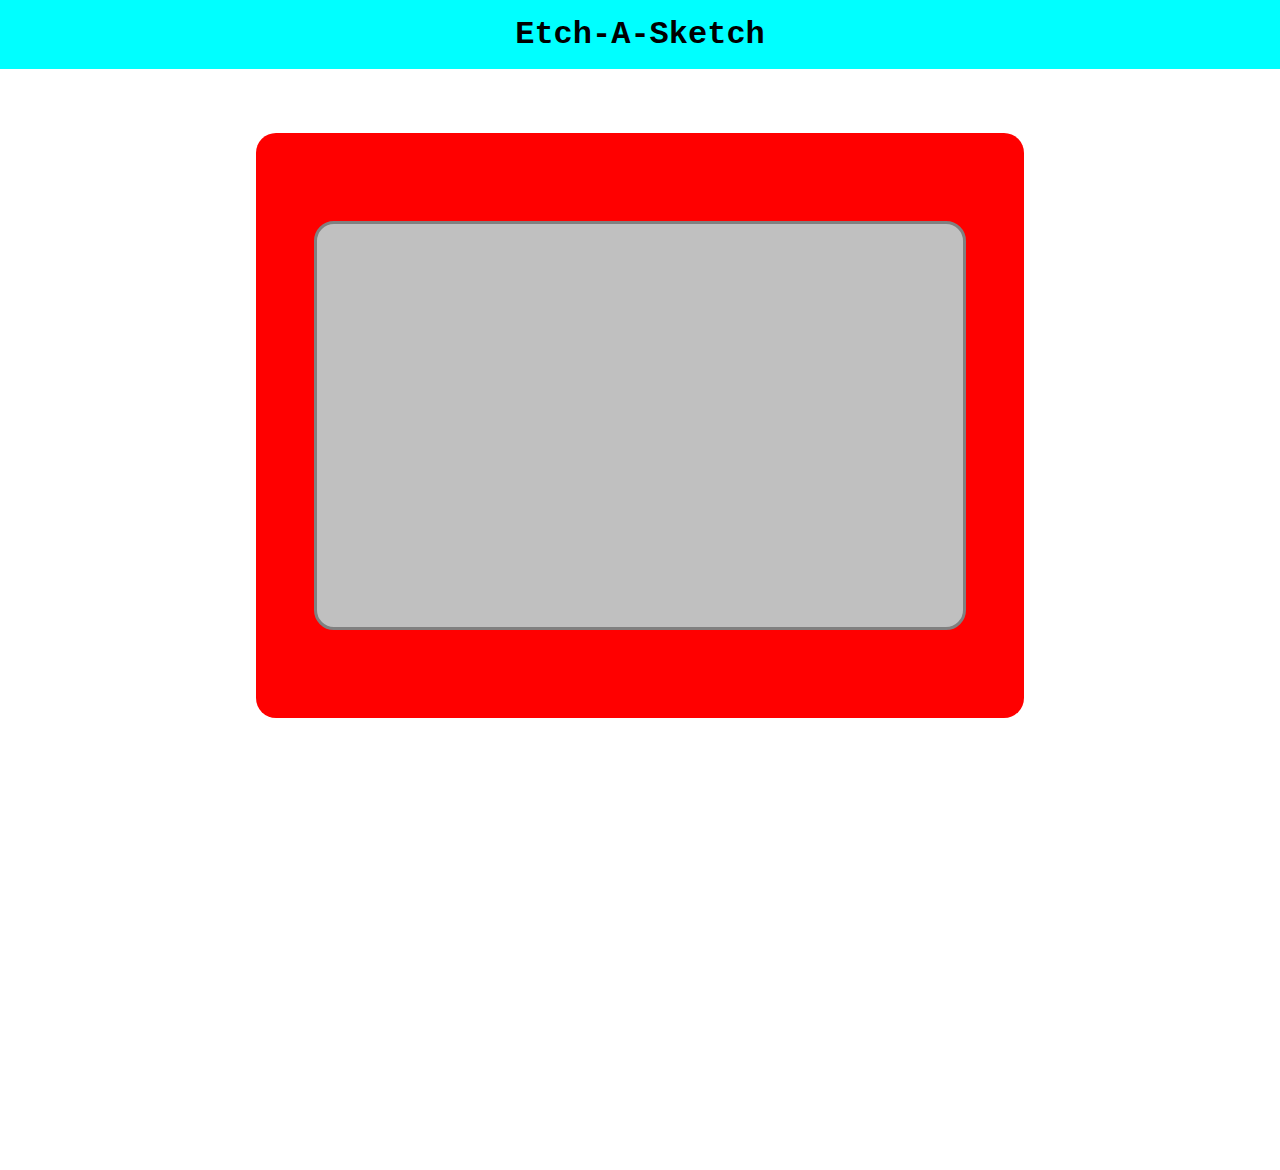
==== etch-a-sketch/index.html @ db74eb9e "Created Etch-A-Sketch DIR, Basic Implementation" ====
<!DOCTYPE html>
<html lang="en">
    <head>
        <meta charset="UTF-8">
        <title>Etch-A-Sketch</title>
        <link rel="stylesheet" href="./styles/index.css">
    </head>
    <body>
        <div class="topbar">
            <h1>Etch-A-Sketch</h1>
        </div>
        <div class="etchsketch">
            <div class="screen">

            </div>
        </div>
        <div class="bottombar">

        </div>
        <script src="./js/main.js"></script>
    </body>
</html>
---- etch-a-sketch/styles/index.css ----
* {
    overflow-x: hidden;
    font-family: 'Courier New', Courier, monospace;
    margin: 0;
    box-sizing: border-box;
}

body {
    height: 130vh;
}

.topbar {
    width: 100%;
    background-color: aqua;
    margin-bottom: 5%;
}

.topbar h1 {
    margin: 1rem 0;
    text-align: center;
}

.etchsketch {
    margin: auto;
    width: 60%;
    height: 50%;
    background-color: red;

    border-radius: 20px;

    display: flex;
    align-items: center;
}

.screen {
    background: #C0C0C0;
    margin: auto;
    width: 85%;
    height: 70%;

    border-radius: 20px;
    border: 3px solid gray;

    display: flex;
    flex-wrap: wrap;
}
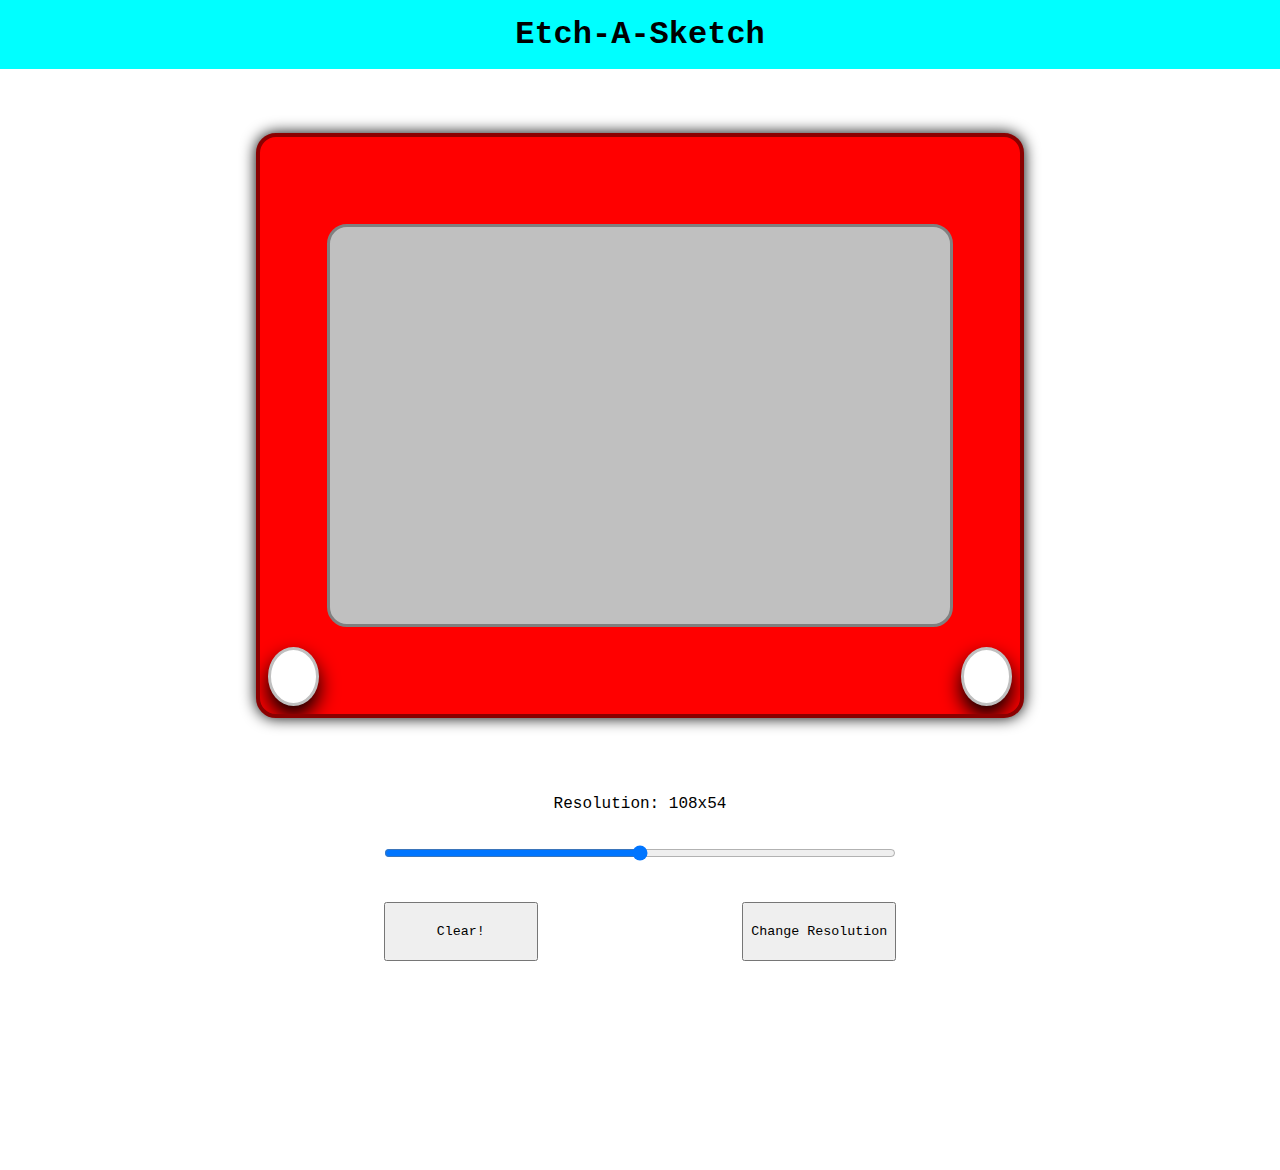
==== commit 18d2c8d6: "Refactored Old Logic And Added New" ====
--- a/etch-a-sketch/index.html
+++ b/etch-a-sketch/index.html
@@ -10,9 +10,18 @@
             <h1>Etch-A-Sketch</h1>
         </div>
         <div class="etchsketch">
-            <div class="screen">
-
+            <div class="leftknob"></div>
+            <div class="screen"></div>
+            <div class="rightknob"></div>
+        </div>
+        <div class="controls">
+            <div id="slider">
+                <label for="gridsize">Resolution:</label>
+                <label id="display" for="gridsize">placeholder</label>
+                <input type="range" id="gridsize" name="gridsize" min="8" max="100" oninput="updateDisplay()">
             </div>
+            <button type="button" id="clear" onclick="clearScreen()">Clear!</button>
+            <button type="button" id="rebuild" onclick="rebuildScreen()">Change Resolution</button>
         </div>
         <div class="bottombar">
 
--- a/etch-a-sketch/styles/index.css
+++ b/etch-a-sketch/styles/index.css
@@ -26,10 +26,13 @@
     height: 50%;
     background-color: red;
 
+    box-shadow: black 0px 0px 15px;
+
     border-radius: 20px;
+    border: 4px solid darkred;
 
     display: flex;
-    align-items: center;
+    align-items: flex-end;
 }
 
 .screen {
@@ -43,4 +46,50 @@
 
     display: flex;
     flex-wrap: wrap;
+    justify-content: center;
+    align-items: center;
+}
+
+.leftknob, .rightknob {
+    background-color: white;
+    width: 7%;
+    height: 0;
+    padding-bottom: 7%;
+    margin: 1%;
+
+    border-radius: 50%;
+    border: 3px solid silver;
+    
+    box-shadow: black 0 10px 20px;
+}
+
+.controls {
+    margin-left: auto;
+    margin-right: auto;
+    margin-top: 6%;
+
+    width: 40%;
+    height: 20%;
+    display: flex;
+    flex-wrap: wrap;
+    justify-content: space-between;
+}
+
+#slider {
+    width: 100%;
+    text-align: center;
+}
+
+#slider p {
+    display: inline-block;
+}
+
+#gridsize {
+    height: 75%;
+    width: 100%;
+}
+
+#clear, #rebuild {
+    height: 25%;
+    width: 30%;
 }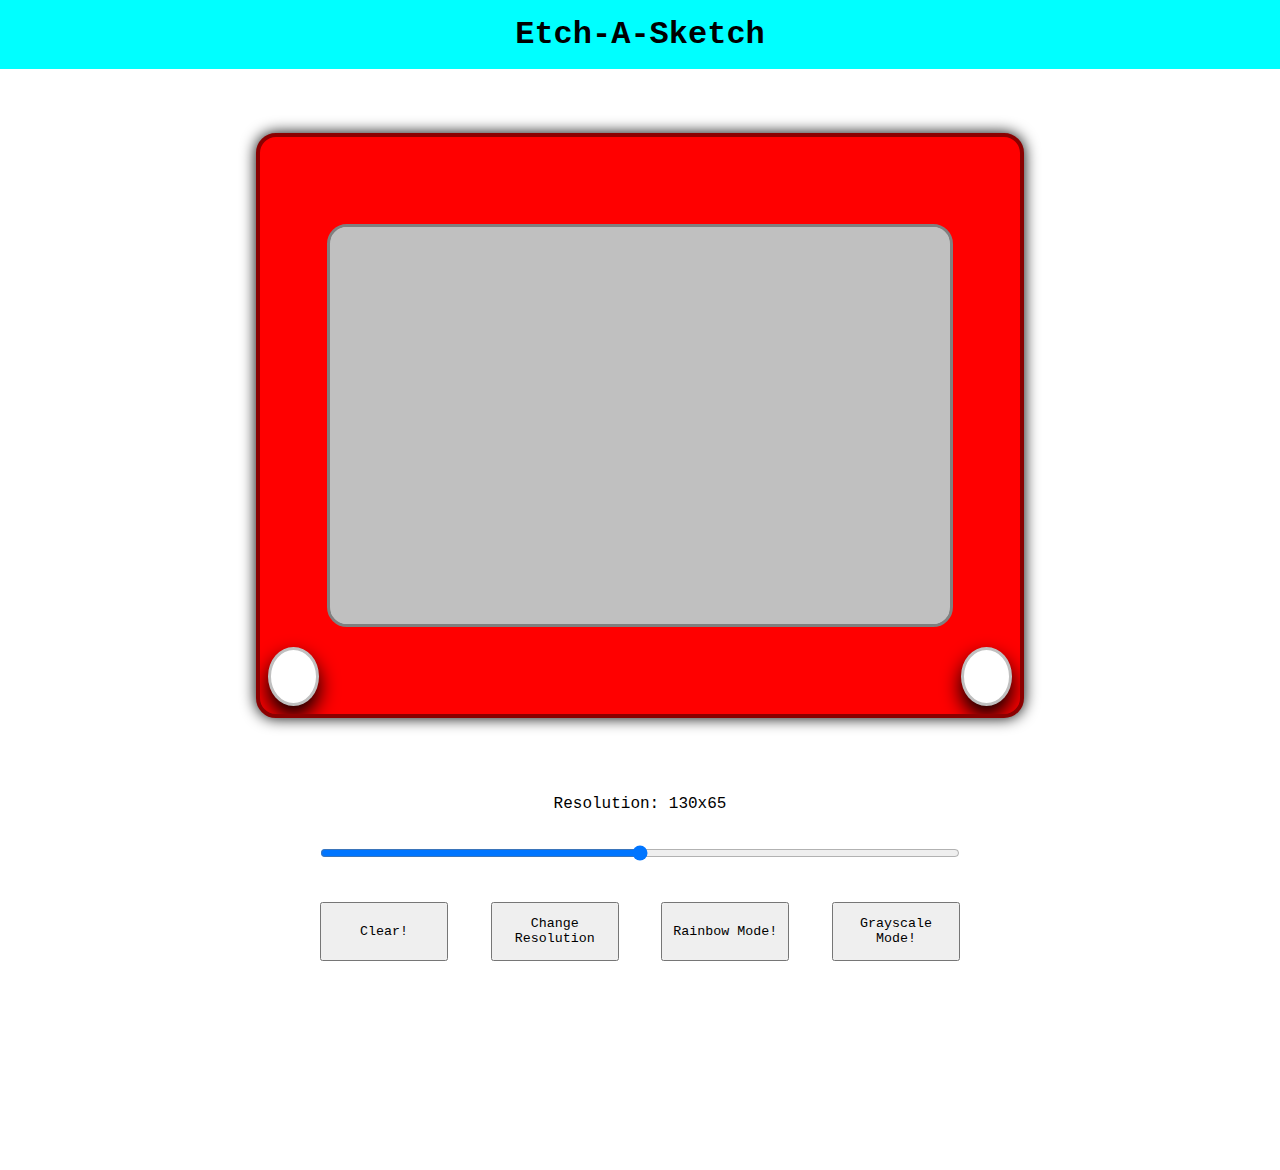
==== commit 1f376920: "Implemented Rainbow and Grayscale Options" ====
--- a/etch-a-sketch/index.html
+++ b/etch-a-sketch/index.html
@@ -18,10 +18,12 @@
             <div id="slider">
                 <label for="gridsize">Resolution:</label>
                 <label id="display" for="gridsize">placeholder</label>
-                <input type="range" id="gridsize" name="gridsize" min="8" max="100" oninput="updateDisplay()">
+                <input type="range" id="gridsize" name="gridsize" min="5" max="125" oninput="updateDisplay()">
             </div>
             <button type="button" id="clear" onclick="clearScreen()">Clear!</button>
             <button type="button" id="rebuild" onclick="rebuildScreen()">Change Resolution</button>
+            <button type="button" id="rainbow" onclick="toggleRainbow()">Rainbow Mode!</button>
+            <button type="button" id="grayscale" onclick="toggleGrayScale()">Grayscale Mode!</button>
         </div>
         <div class="bottombar">
 
--- a/etch-a-sketch/styles/index.css
+++ b/etch-a-sketch/styles/index.css
@@ -68,7 +68,7 @@
     margin-right: auto;
     margin-top: 6%;
 
-    width: 40%;
+    width: 50%;
     height: 20%;
     display: flex;
     flex-wrap: wrap;
@@ -89,7 +89,7 @@
     width: 100%;
 }
 
-#clear, #rebuild {
+#clear, #rebuild, #rainbow, #grayscale {
     height: 25%;
-    width: 30%;
+    width: 20%;
 }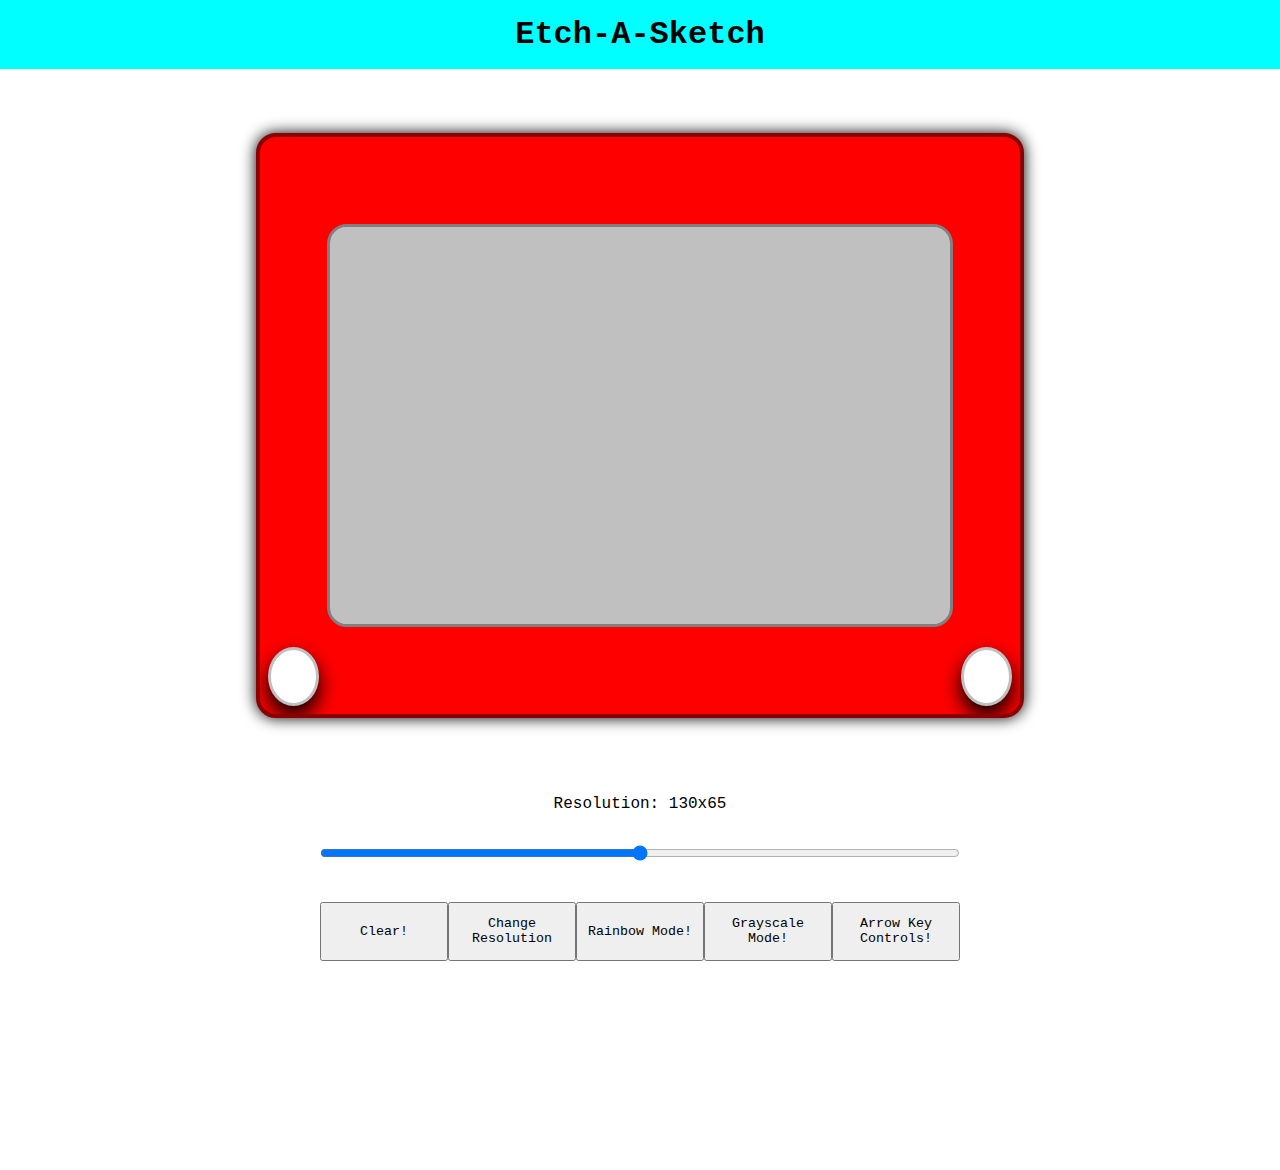
==== commit 8ccee371: "Added Arrow Key Controls" ====
--- a/etch-a-sketch/index.html
+++ b/etch-a-sketch/index.html
@@ -24,6 +24,7 @@
             <button type="button" id="rebuild" onclick="rebuildScreen()">Change Resolution</button>
             <button type="button" id="rainbow" onclick="toggleRainbow()">Rainbow Mode!</button>
             <button type="button" id="grayscale" onclick="toggleGrayScale()">Grayscale Mode!</button>
+            <button type="button" id="keycontrols" onclick="toggleKeyControls()">Arrow Key Controls!</button>
         </div>
         <div class="bottombar">
 
--- a/etch-a-sketch/styles/index.css
+++ b/etch-a-sketch/styles/index.css
@@ -89,7 +89,7 @@
     width: 100%;
 }
 
-#clear, #rebuild, #rainbow, #grayscale {
+#clear, #rebuild, #rainbow, #grayscale, #keycontrols {
     height: 25%;
     width: 20%;
 }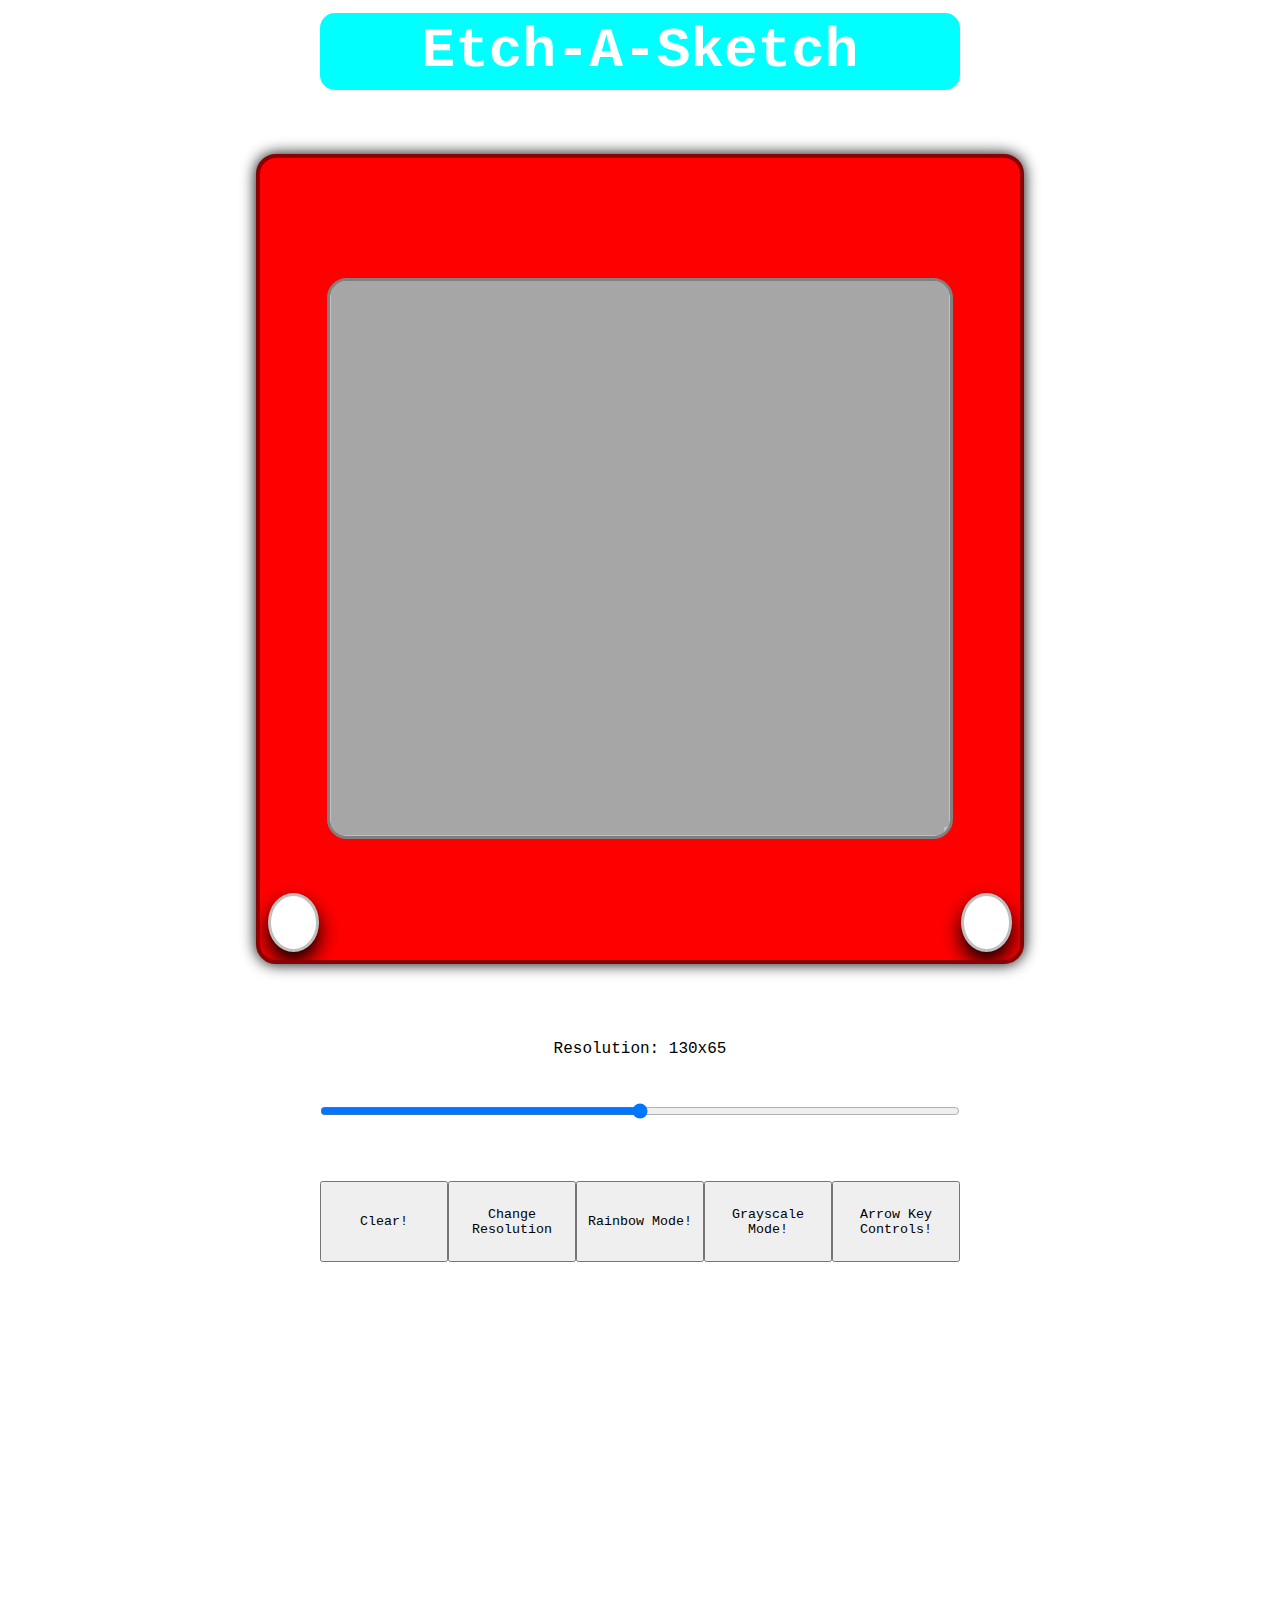
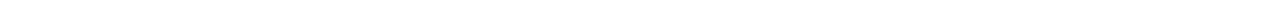
==== commit e71d9ff5: "Removed Hard Coded Color Values" ====
--- a/etch-a-sketch/index.html
+++ b/etch-a-sketch/index.html
@@ -17,7 +17,7 @@
         <div class="controls">
             <div id="slider">
                 <label for="gridsize">Resolution:</label>
-                <label id="display" for="gridsize">placeholder</label>
+                <label id="display" for="gridsize">0x0</label>
                 <input type="range" id="gridsize" name="gridsize" min="5" max="125" oninput="updateDisplay()">
             </div>
             <button type="button" id="clear" onclick="clearScreen()">Clear!</button>
--- a/etch-a-sketch/styles/index.css
+++ b/etch-a-sketch/styles/index.css
@@ -6,18 +6,25 @@
 }
 
 body {
-    height: 130vh;
+    height: 180vh;
 }
 
-.topbar {
-    width: 100%;
-    background-color: aqua;
+.topbar, .bottombar {
+    font-size: 1.75rem;
+    text-align: center;
+    color: white;
+
+    margin-top: 1%;
     margin-bottom: 5%;
+    margin-left: 25%;
+    cursor: default;
+    width: 50%;
 }
 
-.topbar h1 {
-    margin: 1rem 0;
-    text-align: center;
+.topbar h1, .bottombar h1 {
+    background-color: aqua;
+    border-radius: 15px;
+    padding: 1% 0;
 }
 
 .etchsketch {
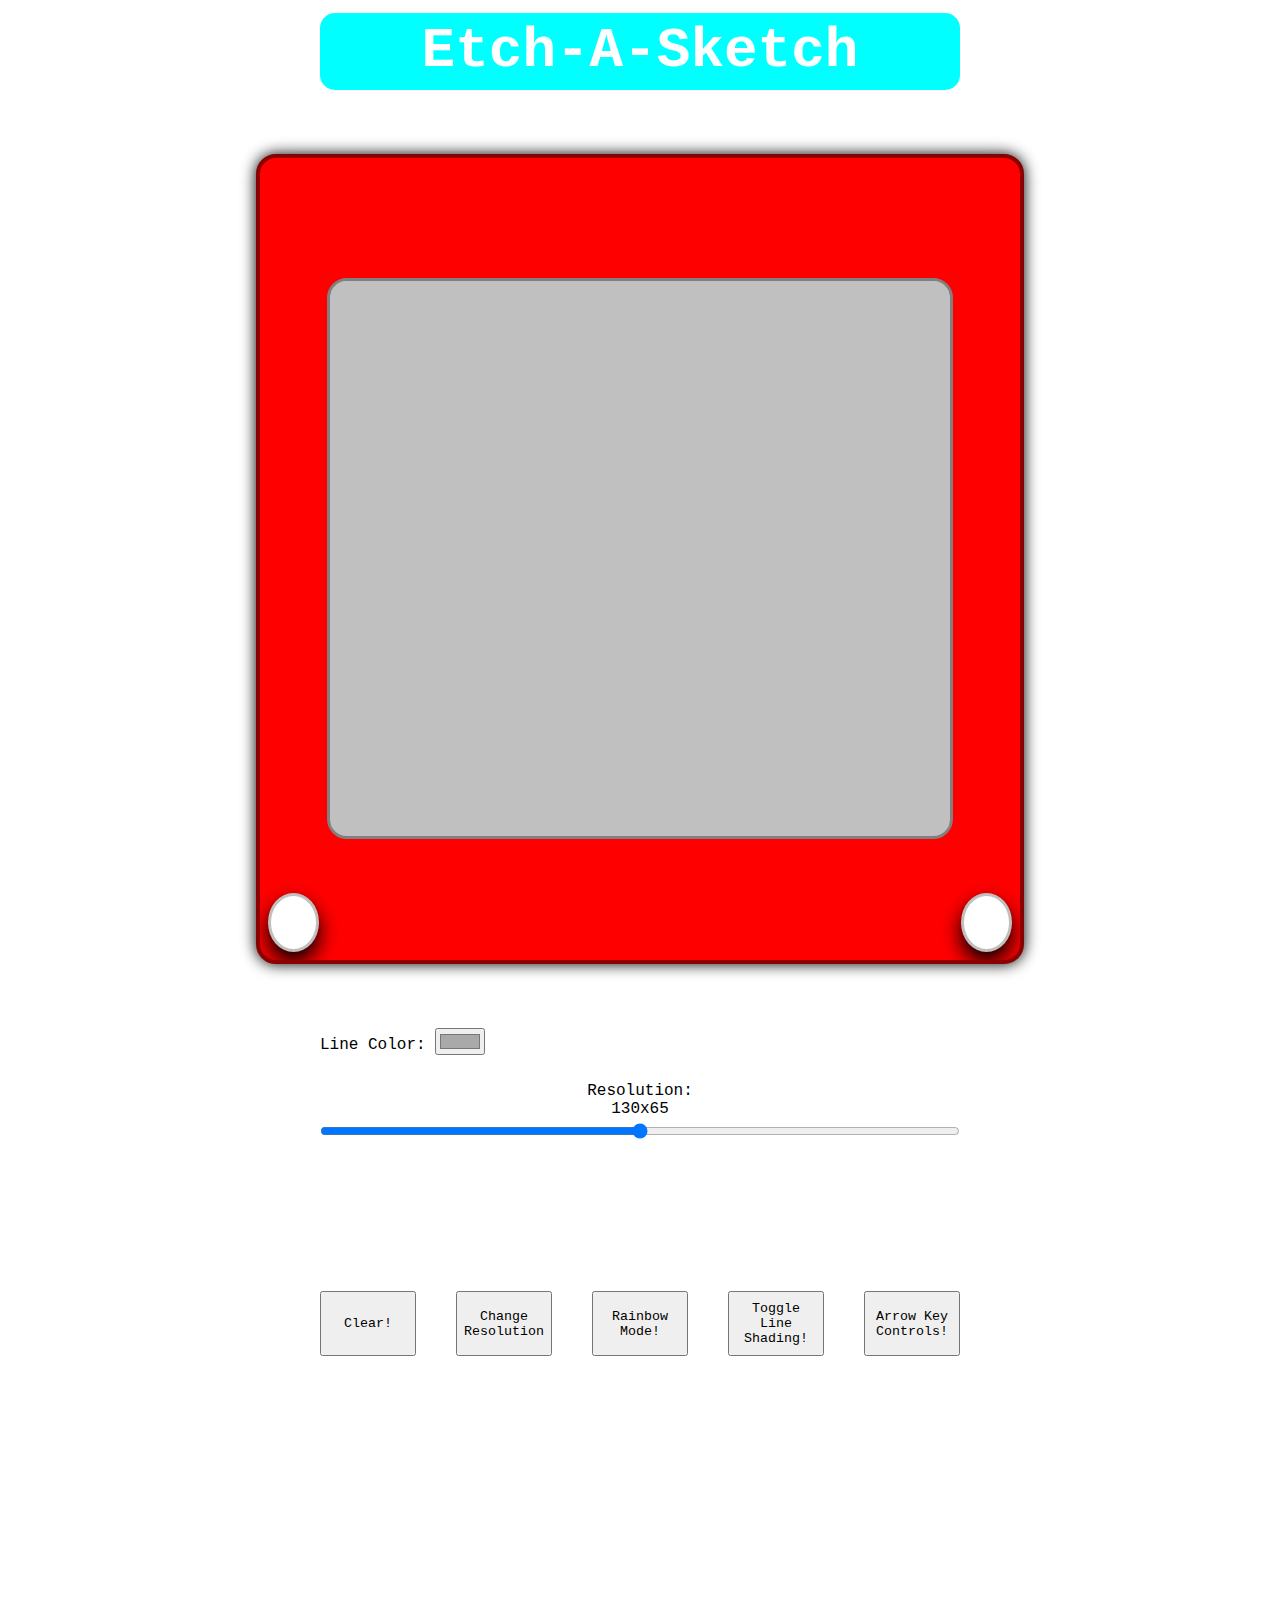
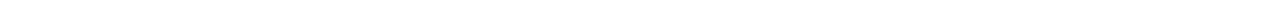
==== commit db62bcc5: "Created DIR For Calculator Project, Set Up Struct" ====
--- a/etch-a-sketch/index.html
+++ b/etch-a-sketch/index.html
@@ -15,16 +15,22 @@
             <div class="rightknob"></div>
         </div>
         <div class="controls">
+            <div>
+                <label for="colorselector">Line Color:</label>
+                <input type="color" id="colorselector" value="#A9A9A9" onchange="setLineColor()">
+            </div>
             <div id="slider">
                 <label for="gridsize">Resolution:</label>
                 <label id="display" for="gridsize">0x0</label>
                 <input type="range" id="gridsize" name="gridsize" min="5" max="125" oninput="updateDisplay()">
             </div>
-            <button type="button" id="clear" onclick="clearScreen()">Clear!</button>
-            <button type="button" id="rebuild" onclick="rebuildScreen()">Change Resolution</button>
-            <button type="button" id="rainbow" onclick="toggleRainbow()">Rainbow Mode!</button>
-            <button type="button" id="grayscale" onclick="toggleGrayScale()">Grayscale Mode!</button>
-            <button type="button" id="keycontrols" onclick="toggleKeyControls()">Arrow Key Controls!</button>
+            <div class="buttons">
+                <button type="button" id="clear" onclick="clearScreen()">Clear!</button>
+                <button type="button" id="rebuild" onclick="rebuildScreen()">Change Resolution</button>
+                <button type="button" id="rainbow" onclick="toggleRainbow()">Rainbow Mode!</button>
+                <button type="button" id="grayscale" onclick="toggleGrayScale()">Toggle Line Shading!</button>
+                <button type="button" id="keycontrols" onclick="toggleKeyControls()">Arrow Key Controls!</button>
+            </div>
         </div>
         <div class="bottombar">
 
--- a/etch-a-sketch/styles/index.css
+++ b/etch-a-sketch/styles/index.css
@@ -9,7 +9,7 @@
     height: 180vh;
 }
 
-.topbar, .bottombar {
+.topbar {
     font-size: 1.75rem;
     text-align: center;
     color: white;
@@ -21,7 +21,7 @@
     width: 50%;
 }
 
-.topbar h1, .bottombar h1 {
+.topbar h1 {
     background-color: aqua;
     border-radius: 15px;
     padding: 1% 0;
@@ -73,18 +73,29 @@
 .controls {
     margin-left: auto;
     margin-right: auto;
-    margin-top: 6%;
+    margin-top: 5%;
 
     width: 50%;
-    height: 20%;
+    height: 30%;
     display: flex;
     flex-wrap: wrap;
+    justify-content: space-between;
+}
+
+
+.buttons {
+    display: flex;
+    align-items: center;
+    height: 67%;
+    width: 100%;
     justify-content: space-between;
 }
 
 #slider {
     width: 100%;
     text-align: center;
+    display: flex;
+    flex-direction: column;
 }
 
 #slider p {
@@ -92,11 +103,11 @@
 }
 
 #gridsize {
-    height: 75%;
+    height: 33%;
     width: 100%;
 }
 
 #clear, #rebuild, #rainbow, #grayscale, #keycontrols {
-    height: 25%;
-    width: 20%;
+    height: 20%;
+    width: 15%;
 }